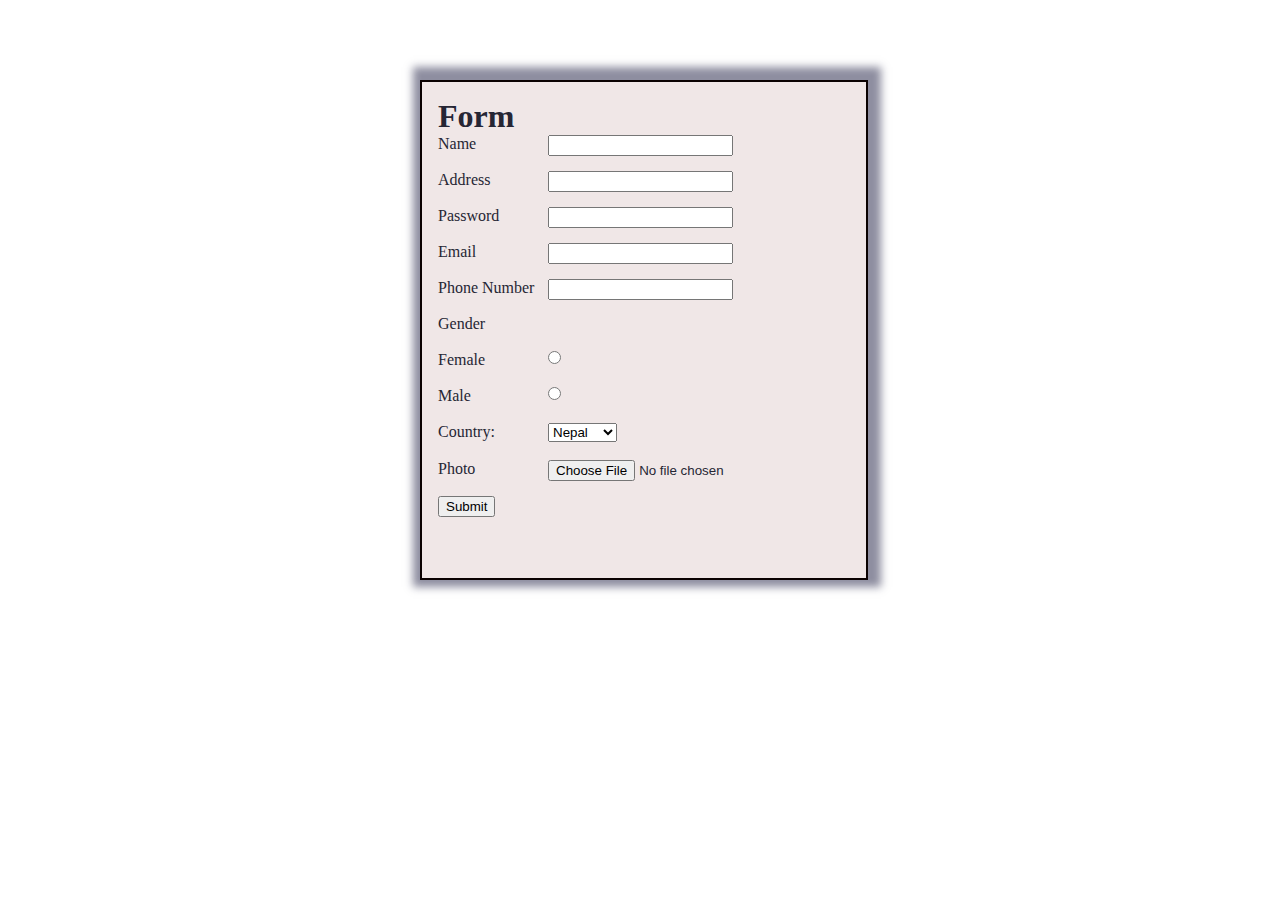
==== formcss.html @ 054976e4 "this is css" ====
<!DOCTYPE html>
<html lang="en">
    <head>
        <title></title>
        <meta charset="UTF-8">
        <meta name="viewport" content="width=device-width, initial-scale=1">
        <link rel="stylesheet" href="./assets/css/form.css">
    </head>
    <body>
        <div class="form">
            <div class="form1">
                
                <h1>Form</h1>
            <form action="">
            <label for="Name">Name</label>
            <input required type="text"><br> <br>
            
            <label for="Address">Address</label>
            <input  required type="text"><br><br>
    
            <label for="password">Password</label>
            <input  required type="password" name="" id=""><br><br>
    
            <label for="email">Email</label>
            <input id="email" type="email"><br><br>
    
            <label for="phone">Phone Number</label>
            <input pattern="[0-9]{10}" id="phone" type="tel"><br><br>
    
            <label for="Gender"> Gender</label> <br><br>
    
            <label for="female">Female</label>
            <input type="radio" name="gender" id="female"><br><br>
    
            <label for="male">Male</label>
            <input type="radio" name="gender" id="male"><br><br>
            
            <label for="country">Country:</label>
            <select>  
                <option value="Nepal">Nepal</option>
                <option value="Uk">UK</option>
                <option value="US">US</option>
                <option value="Canda">Canada</option>
                <option value="China">China</option>
            </select> <br><br>
            
            <label for="">Photo</label>
            <input type="file"><br><br>
            
            <input class="submit" type="submit">
           </form>
        </div>
        </div>
        </body>
</html>
---- assets/css/form.css ----
*{
    margin: 0;
    box-sizing: border-box;
}
.form{
    height: 500px;
    background-color: #f0e7e7;
    border: 2px solid rgb(11, 2, 2);
    width: 35%;
    margin: 80px 420px;
    box-shadow: 3px -3px 8px 10px rgba(29, 29, 65, 0.5);
}
.form1{
    padding: 1rem;
    color: rgb(38, 38, 52);
}
label{
    /* display: inline-block; */
    float: left;
    /* clear: left; */
    width: 110px;
    text-align: left; /*Change to right here if you want it close to the inputs*/
}
input {
  /* display: inline-block; */
  float: left;
}
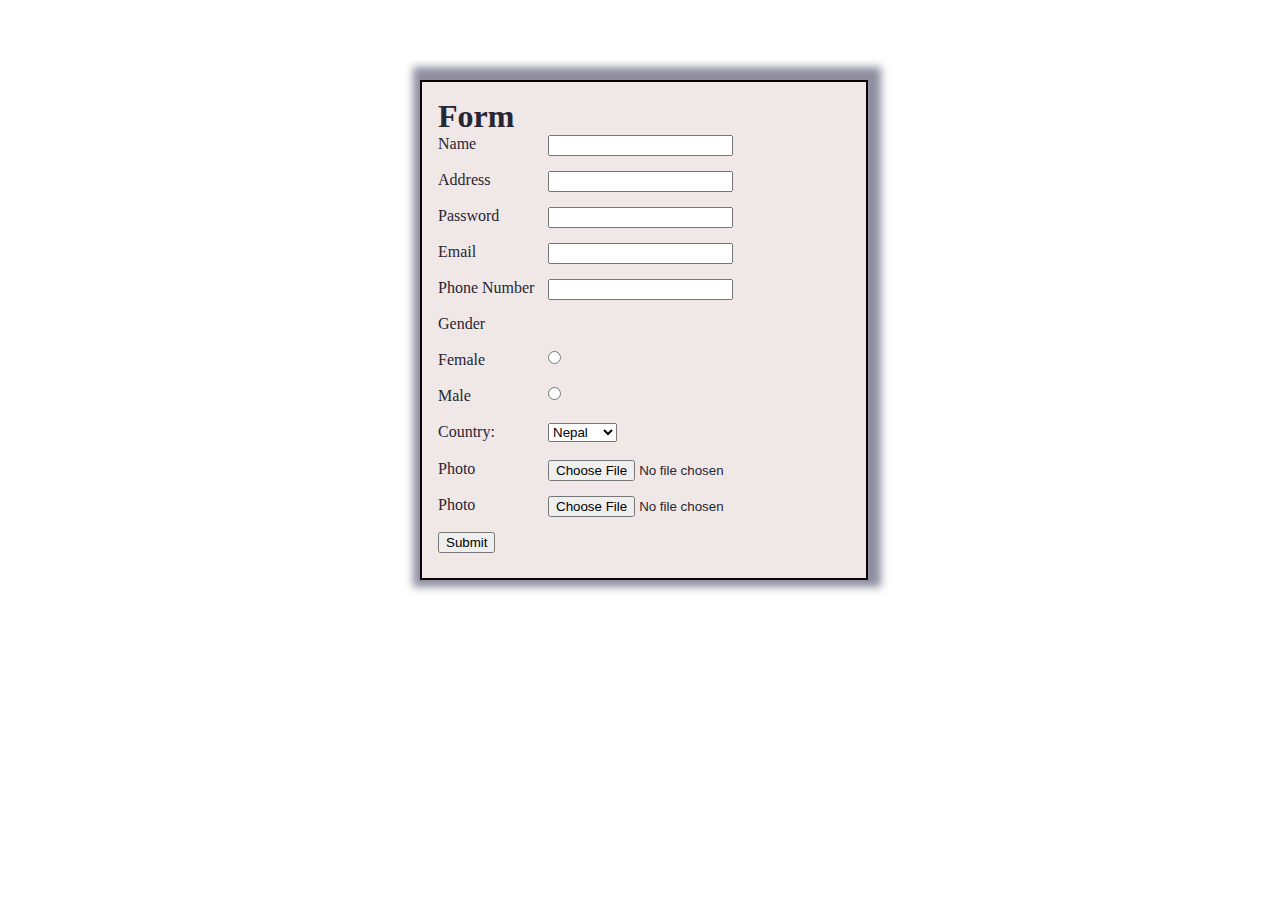
==== commit f3f5fbbb: "New file" ====
--- a/formcss.html
+++ b/formcss.html
@@ -46,6 +46,8 @@
             
             <label for="">Photo</label>
             <input type="file"><br><br>
+            <label for="">Photo</label>
+            <input type="file"><br><br>
             
             <input class="submit" type="submit">
            </form>
